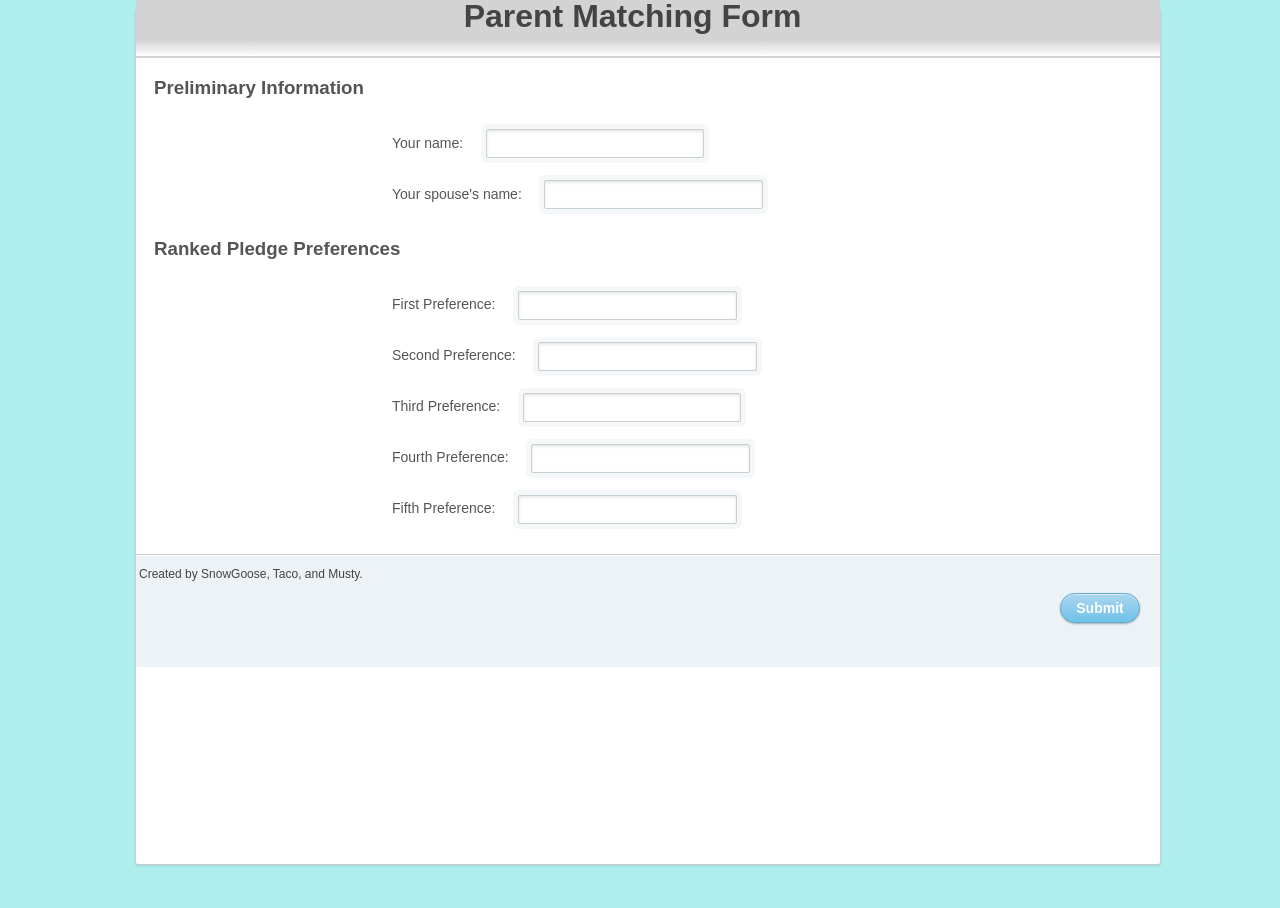
==== ParentAlgForm.html @ f2d751dd "Form and CSS layout" ====
<!DOCTYPE html>
<html lang="en">
<head>
  <title>Parent Match form</title>
  <link rel="stylesheet" type="text/css" href="custom.css">

</head>
<body>
  <div id="container">
  <div id="header">
    <h1>Parent Matching Form</h1>
    <div class="fadeout"></div>
  </div>
      <form>
          <h3>Preliminary Information</h3>
          <br>
          <label for="firstSpouse">Your name:</label> <input type="text" id="firstSpouse" name="firstSpouse">
          <br>
          <label for="secondSpouse">Your spouse's name:</label> <input type="text" id="secondSpouse" name="secondSpouse">
          <br>
          <h3>Ranked Pledge Preferences</h3><br>
          <label for="firstPledge">First Preference:</label> <input type = "text" id="firstPledge" name="firstPledge"><br>
          <label for="secondPledge">Second Preference:</label> <input type = "text" id="secondPledge" name="secondPledge"><br>
          <label for="thirdPledge">Third Preference:</label> <input type = "text" id="thirdPledge" name="thirdPledge"><br>
          <label for="fourthPledge">Fourth Preference:</label> <input type = "text" id="fourthPledge" name="fourthPledge"><br>
          <label for="fifthPledge">Fifth Preference:</label> <input type = "text" id="fifthPledge" name="fifthPledge"><br>

          <div id="lower">
              <p id = "footer">Created by SnowGoose, Taco, and Musty.</p>
              <input type="submit" value="Submit">
          </div><!--/ lower-->
      </form>
  </div>
</body>


</html>
---- custom.css ----
html, body {
    width: 100%;
    height: 100%;
    font-family: "Helvetica Neue", Helvetica, sans-serif;
    color: #444;
    -webkit-font-smoothing: antialiased;
    background: #AEEEEE;
}
#container {
    position: relative;
    width: 80%;
    height: 95%;
    /*top: 50%;*/
    /*left: 50%;*/
    margin:0 auto;
    /*margin-top: -140px;*/
    /*margin-left: -170px;*/
     background: #fff;
    border-radius: 3px;
    border: 1px solid #ccc;
    box-shadow: 0 1px 2px rgba(0, 0, 0, .1);
}
.fadeout {
  position: relative;
  bottom: 1em;
  height: 1em;
  background: -webkit-linear-gradient(
      rgba(255, 255, 255, 0) 0%,
      rgba(255, 255, 255, 1) 100%
  );
  background-image: -moz-linear-gradient(
      rgba(255, 255, 255, 0) 0%,
      rgba(255, 255, 255, 1) 100%
  );
  background-image: -o-linear-gradient(
      rgba(255, 255, 255, 0) 0%,
      rgba(255, 255, 255, 1) 100%
  );
  background-image: linear-gradient(
      rgba(255, 255, 255, 0) 0%,
      rgba(255, 255, 255, 1) 100%
  );
  background-image: -ms-linear-gradient(
      rgba(255, 255, 255, 0) 0%,
      rgba(255, 255, 255, 1) 100%
  );
}
#footer{
  margin-left: 3px;
  font: 12px arial, sans-serif;
}
form {
    margin: 0 auto;
    /*margin-top: 20px;*/
}
#header{
  margin-top:-21px;
  height:60px;
  background-color: #d3d3d3;
  position:relative;
}
h1{
  margin-top: 10px;
  margin-left:32%;
}
h3 {
    color: #555;
    display: inline-block;
    margin-left: 18px;
}
label {
    color: #555;
    display: inline-block;
    margin-left: 25%;
    /*padding-top: 10px;*/
    font-size: 14px;
}
p a {
    font-size: 11px;
    color: #aaa;
    float: right;
    margin-top: -13px;
    margin-right: 20px;
 -webkit-transition: all .4s ease;
    -moz-transition: all .4s ease;
    transition: all .4s ease;
}
p a:hover {
    color: #555;
}
input {
    font-family: "Helvetica Neue", Helvetica, sans-serif;
    font-size: 12px;
    outline: none;
}
input[type=text],
input[type=password] {
    color: #777;
    padding-left: 10px;
    margin: 10px;
    margin-top: 12px;
    margin-left: 18px;
    width: 20%;
    height: 25px;
  border: 1px solid #c7d0d2;
    border-radius: 2px;
    box-shadow: inset 0 1.5px 3px rgba(190, 190, 190, .4), 0 0 0 5px #f5f7f8;
-webkit-transition: all .4s ease;
    -moz-transition: all .4s ease;
    transition: all .4s ease;
  }
input[type=text]:hover,
input[type=password]:hover {
    border: 1px solid #b6bfc0;
    box-shadow: inset 0 1.5px 3px rgba(190, 190, 190, .7), 0 0 0 5px #f5f7f8;
}
input[type=text]:focus,
input[type=password]:focus {
    border: 1px solid #a8c9e4;
    box-shadow: inset 0 1.5px 3px rgba(190, 190, 190, .4), 0 0 0 5px #e6f2f9;
}
#lower {
    background: #ecf2f5;
    width: 100%;
    height: 112px;
    margin-top: 20px;
    box-shadow: inset 0 1px 1px #fff;
    border-top: 1px solid #ccc;
    border-bottom-right-radius: 3px;
    border-bottom-left-radius: 3px;
}
input[type=submit] {
    float: right;
    margin-right: 20px;
    margin-top: 0px;
    width: 80px;
    height: 30px;
    font-size: 14px;
    font-weight: bold;
    color: #fff;
    background-color: #acd6ef; /*IE fallback*/
    background-image: -webkit-gradient(linear, left top, left bottom, from(#acd6ef), to(#6ec2e8));
    background-image: -moz-linear-gradient(top left 90deg, #acd6ef 0%, #6ec2e8 100%);
    background-image: linear-gradient(top left 90deg, #acd6ef 0%, #6ec2e8 100%);
    border-radius: 30px;
    border: 1px solid #66add6;
    box-shadow: 0 1px 2px rgba(0, 0, 0, .3), inset 0 1px 0 rgba(255, 255, 255, .5);
    cursor: pointer;
}
input[type=submit]:hover {
    background-image: -webkit-gradient(linear, left top, left bottom, from(#b6e2ff), to(#6ec2e8));
    background-image: -moz-linear-gradient(top left 90deg, #b6e2ff 0%, #6ec2e8 100%);
    background-image: linear-gradient(top left 90deg, #b6e2ff 0%, #6ec2e8 100%);
}
input[type=submit]:active {
    background-image: -webkit-gradient(linear, left top, left bottom, from(#6ec2e8), to(#b6e2ff));
    background-image: -moz-linear-gradient(top left 90deg, #6ec2e8 0%, #b6e2ff 100%);
    background-image: linear-gradient(top left 90deg, #6ec2e8 0%, #b6e2ff 100%);
}
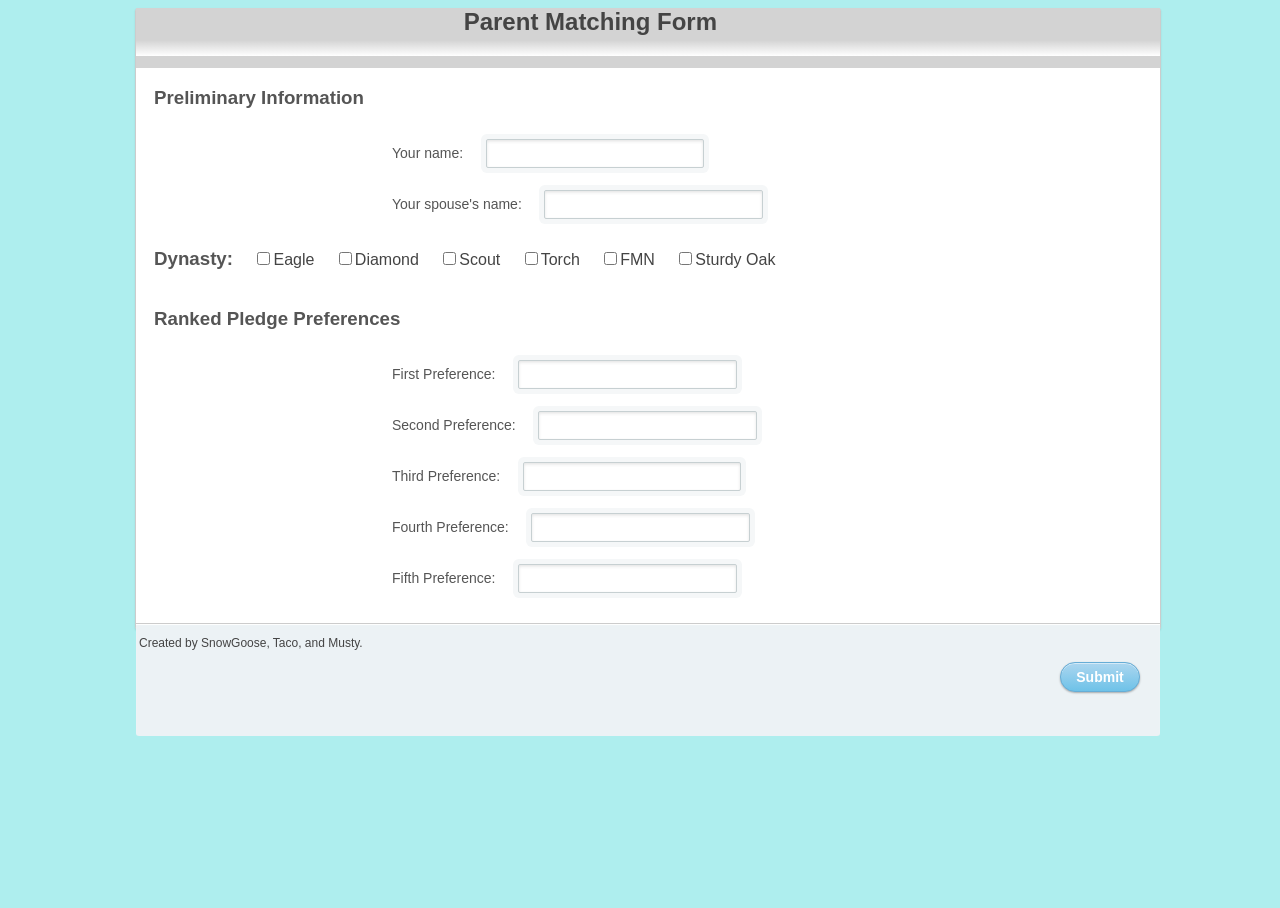
==== commit 62f2cf2c: "Added in Dynasties" ====
--- a/ParentAlgForm.html
+++ b/ParentAlgForm.html
@@ -8,7 +8,7 @@
 <body>
   <div id="container">
   <div id="header">
-    <h1>Parent Matching Form</h1>
+    <h2>Parent Matching Form</h2>
     <div class="fadeout"></div>
   </div>
       <form>
@@ -18,6 +18,14 @@
           <br>
           <label for="secondSpouse">Your spouse's name:</label> <input type="text" id="secondSpouse" name="secondSpouse">
           <br>
+          <h3>Dynasty:</h3>
+          <input type="checkbox" name="dynasty" value="Eagle">Eagle
+          <input type="checkbox" name="dynasty" value="Diamond">Diamond
+          <input type="checkbox" name="dynasty" value="Scout">Scout
+          <input type="checkbox" name="dynasty" value="Torch">Torch
+          <input type="checkbox" name="dynasty" value="ForgetMeNot">FMN
+          <input type="checkbox" name="dynasty" value="SturdyOak">Sturdy Oak <br>
+
           <h3>Ranked Pledge Preferences</h3><br>
           <label for="firstPledge">First Preference:</label> <input type = "text" id="firstPledge" name="firstPledge"><br>
           <label for="secondPledge">Second Preference:</label> <input type = "text" id="secondPledge" name="secondPledge"><br>
--- a/custom.css
+++ b/custom.css
@@ -9,7 +9,7 @@
 #container {
     position: relative;
     width: 80%;
-    height: 95%;
+    height: 620px;
     /*top: 50%;*/
     /*left: 50%;*/
     margin:0 auto;
@@ -19,6 +19,9 @@
     border-radius: 3px;
     border: 1px solid #ccc;
     box-shadow: 0 1px 2px rgba(0, 0, 0, .1);
+}
+#dynasty{
+ font: 18px arial, sans-serif;
 }
 .fadeout {
   position: relative;
@@ -54,13 +57,13 @@
     /*margin-top: 20px;*/
 }
 #header{
-  margin-top:-21px;
+  margin-top:-31px;
   height:60px;
   background-color: #d3d3d3;
   position:relative;
 }
-h1{
-  margin-top: 10px;
+h2{
+  margin-top: 30px;
   margin-left:32%;
 }
 h3 {
@@ -157,3 +160,6 @@
     background-image: -moz-linear-gradient(top left 90deg, #6ec2e8 0%, #b6e2ff 100%);
     background-image: linear-gradient(top left 90deg, #6ec2e8 0%, #b6e2ff 100%);
 }
+input[type=checkbox] {
+  margin-left:20px;
+}
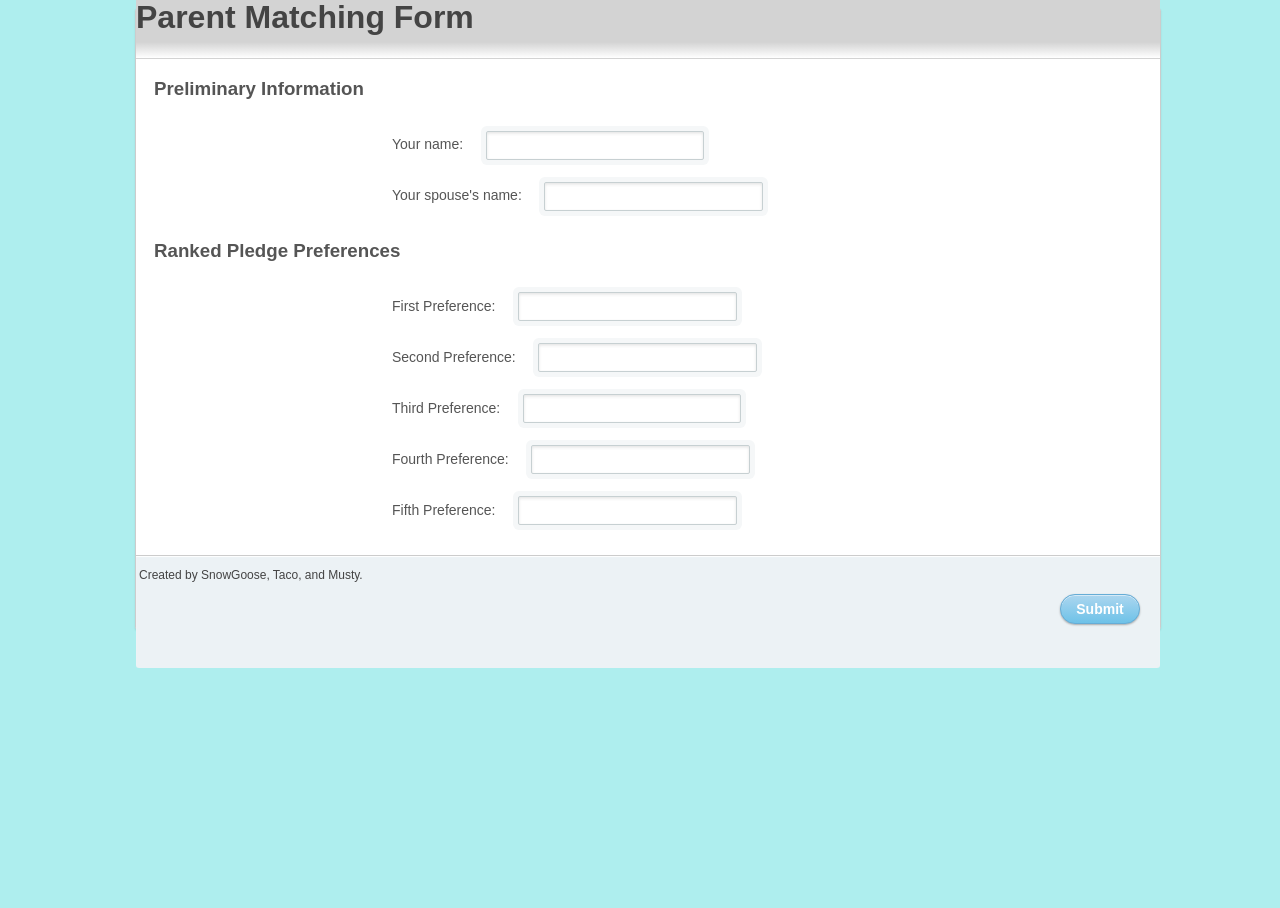
==== commit 2dc8de56: "Added pledge sorting" ====
--- a/ParentAlgForm.html
+++ b/ParentAlgForm.html
@@ -3,29 +3,20 @@
 <head>
   <title>Parent Match form</title>
   <link rel="stylesheet" type="text/css" href="custom.css">
-
 </head>
 <body>
   <div id="container">
   <div id="header">
-    <h2>Parent Matching Form</h2>
+    <h1>Parent Matching Form</h1>
     <div class="fadeout"></div>
   </div>
-      <form>
+      <form onsubmit="return validateForm()">
           <h3>Preliminary Information</h3>
           <br>
           <label for="firstSpouse">Your name:</label> <input type="text" id="firstSpouse" name="firstSpouse">
           <br>
           <label for="secondSpouse">Your spouse's name:</label> <input type="text" id="secondSpouse" name="secondSpouse">
           <br>
-          <h3>Dynasty:</h3>
-          <input type="checkbox" name="dynasty" value="Eagle">Eagle
-          <input type="checkbox" name="dynasty" value="Diamond">Diamond
-          <input type="checkbox" name="dynasty" value="Scout">Scout
-          <input type="checkbox" name="dynasty" value="Torch">Torch
-          <input type="checkbox" name="dynasty" value="ForgetMeNot">FMN
-          <input type="checkbox" name="dynasty" value="SturdyOak">Sturdy Oak <br>
-
           <h3>Ranked Pledge Preferences</h3><br>
           <label for="firstPledge">First Preference:</label> <input type = "text" id="firstPledge" name="firstPledge"><br>
           <label for="secondPledge">Second Preference:</label> <input type = "text" id="secondPledge" name="secondPledge"><br>
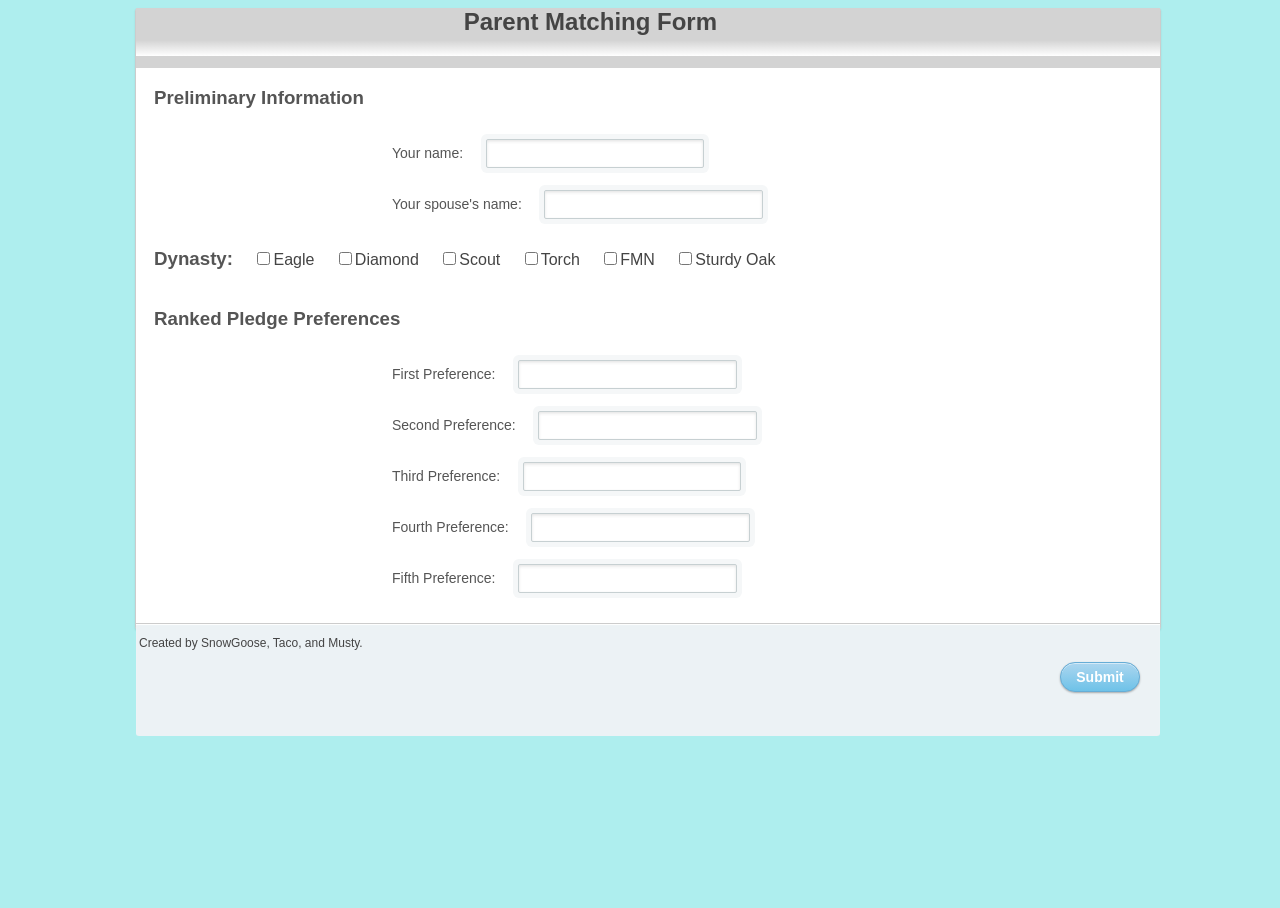
==== commit 1ebce86d: "syncing" ====
--- a/ParentAlgForm.html
+++ b/ParentAlgForm.html
@@ -7,7 +7,7 @@
 <body>
   <div id="container">
   <div id="header">
-    <h1>Parent Matching Form</h1>
+    <h2>Parent Matching Form</h2>
     <div class="fadeout"></div>
   </div>
       <form onsubmit="return validateForm()">
@@ -17,6 +17,14 @@
           <br>
           <label for="secondSpouse">Your spouse's name:</label> <input type="text" id="secondSpouse" name="secondSpouse">
           <br>
+          <h3>Dynasty:</h3>
+          <input type="checkbox" name="dynasty" value="Eagle">Eagle
+          <input type="checkbox" name="dynasty" value="Diamond">Diamond
+          <input type="checkbox" name="dynasty" value="Scout">Scout
+          <input type="checkbox" name="dynasty" value="Torch">Torch
+          <input type="checkbox" name="dynasty" value="ForgetMeNot">FMN
+          <input type="checkbox" name="dynasty" value="SturdyOak">Sturdy Oak <br>
+
           <h3>Ranked Pledge Preferences</h3><br>
           <label for="firstPledge">First Preference:</label> <input type = "text" id="firstPledge" name="firstPledge"><br>
           <label for="secondPledge">Second Preference:</label> <input type = "text" id="secondPledge" name="secondPledge"><br>
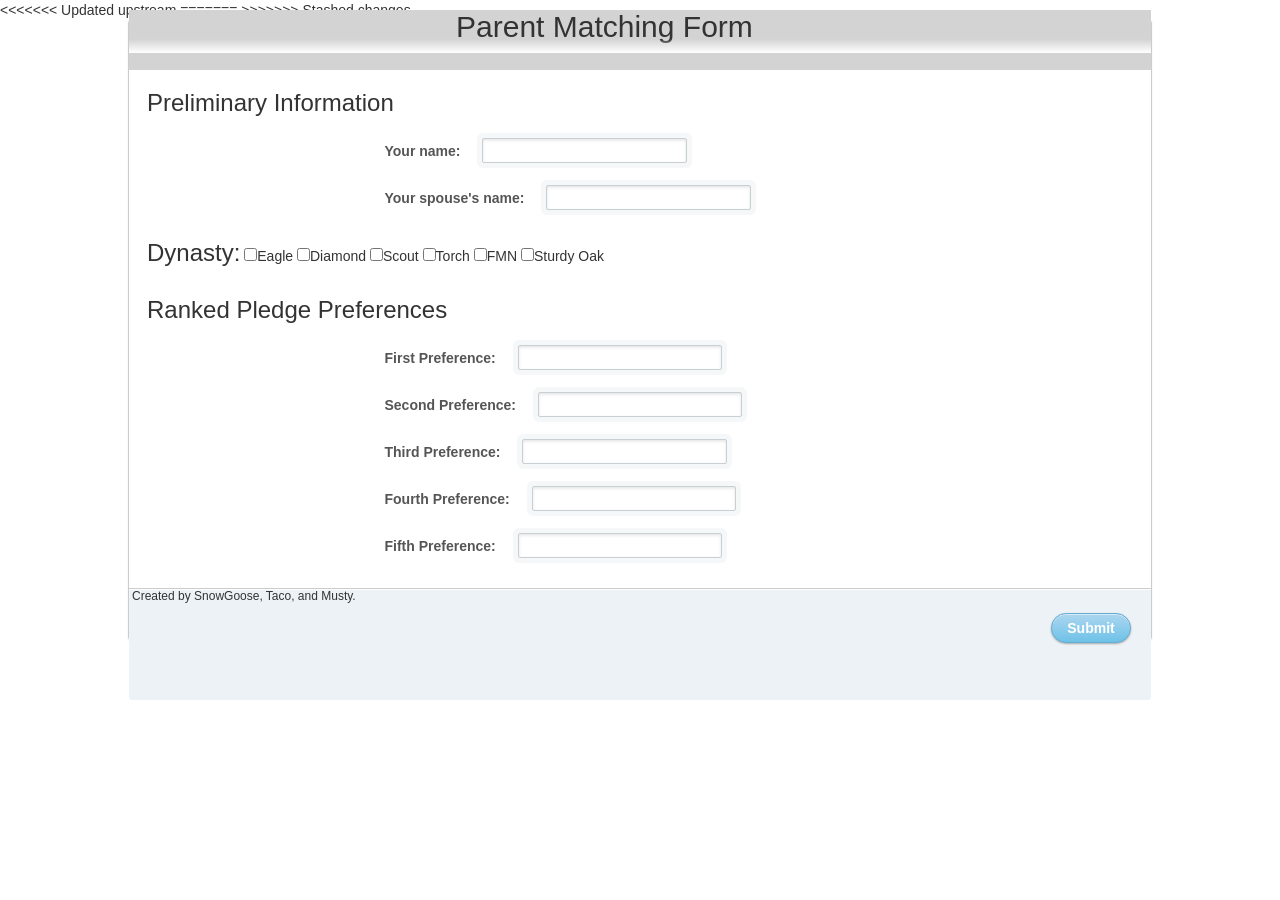
==== commit 3e4d228a: "updating" ====
--- a/ParentAlgForm.html
+++ b/ParentAlgForm.html
@@ -3,6 +3,14 @@
 <head>
   <title>Parent Match form</title>
   <link rel="stylesheet" type="text/css" href="custom.css">
+<<<<<<< Updated upstream
+=======
+  <meta charset="utf-8">
+  <meta name="viewport" content="width=device-width, initial-scale=1">
+  <link rel="stylesheet" href="http://maxcdn.bootstrapcdn.com/bootstrap/3.3.5/css/bootstrap.min.css">
+  <script src="https://ajax.googleapis.com/ajax/libs/jquery/1.11.3/jquery.min.js"></script>
+  <script src="http://maxcdn.bootstrapcdn.com/bootstrap/3.3.5/js/bootstrap.min.js"></script>
+>>>>>>> Stashed changes
 </head>
 <body>
   <div id="container">
